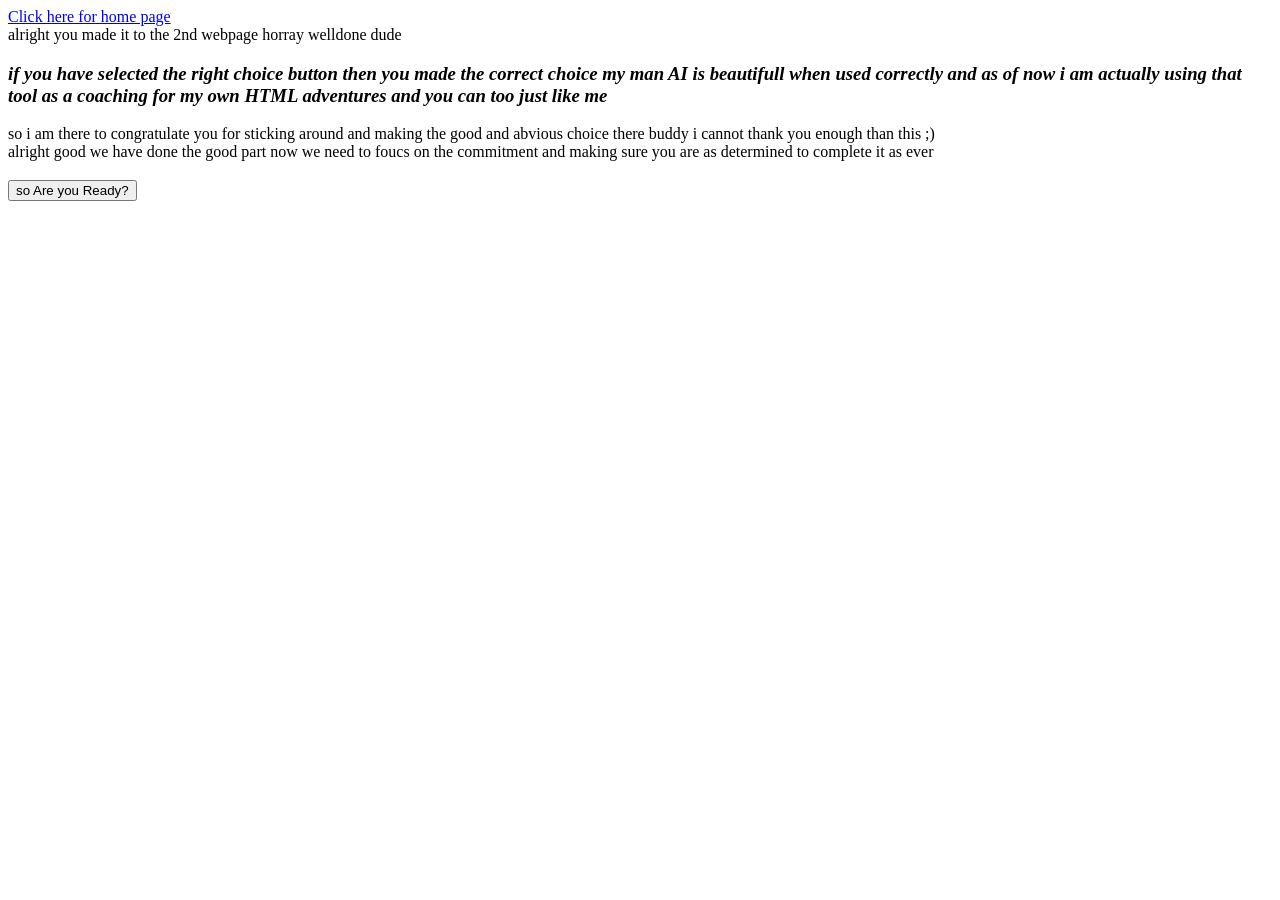
==== page2.html @ b44993a2 "Add files via upload" ====
<!<!DOCTYPE html>
<html>
<meta name="author" content="Ahmed>
<meta name="description" content="hello and welcome to my 2nd webpage here in HTML 5">
<meta name="viewport" content="width=device-width, initial-scale=1.0">
<meta charset="UTF-8">
<head>
<title>Page 2 here we go</title>
<script>src="index.js"</script>
</head>
<!--spacing-->
<body>
    <a href="index.html">Click here for home page</a>
    <header>
        <section>
        <p1>alright you made it to the 2nd webpage horray welldone dude</p1>
        <h3><em>if you have selected the right choice button then you made the correct choice my man AI is beautifull when used correctly and as of now i am actually using that tool as a coaching for my own HTML adventures and you can too just like me</em></h3>
        <P3>so i am there to congratulate you for sticking around and making the good and abvious choice there buddy i cannot thank you enough than this ;)</P3>
        </section>
    </header>
    <main>
        <section>
            <p4>alright good we have done the good part now we need to foucs on the commitment and making sure you are as determined to complete it as ever</p4>
            <h3><button>so Are you Ready?</button></h3>
        </section>

    </main>





</body>





</html>
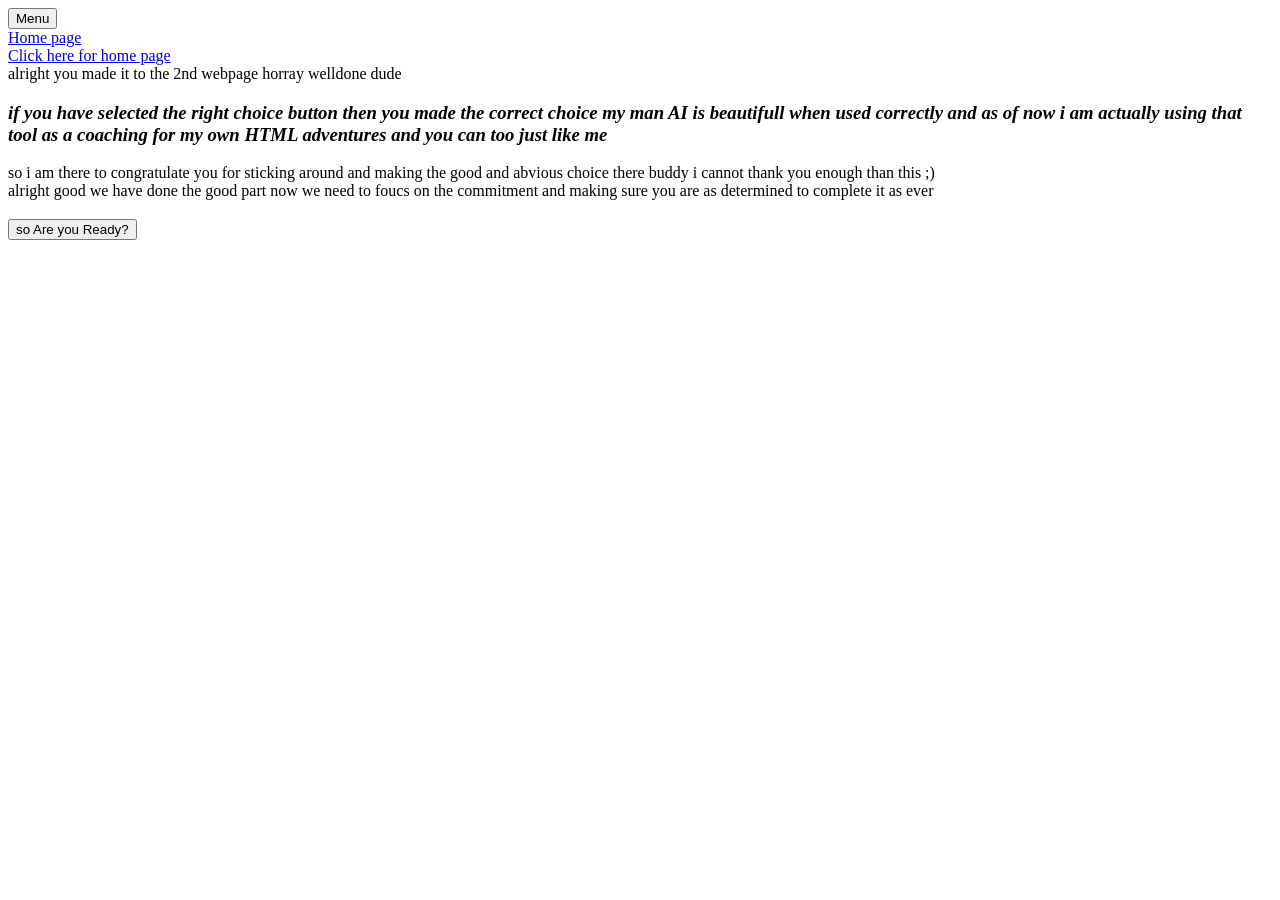
==== commit 22554127: "Save local website changes before syncing with origin" ====
--- a/page2.html
+++ b/page2.html
@@ -1,39 +1,46 @@
-<!<!DOCTYPE html>
-<html>
-<meta name="author" content="Ahmed>
-<meta name="description" content="hello and welcome to my 2nd webpage here in HTML 5">
-<meta name="viewport" content="width=device-width, initial-scale=1.0">
-<meta charset="UTF-8">
-<head>
-<title>Page 2 here we go</title>
-<script>src="index.js"</script>
-</head>
-<!--spacing-->
-<body>
-    <a href="index.html">Click here for home page</a>
-    <header>
-        <section>
-        <p1>alright you made it to the 2nd webpage horray welldone dude</p1>
-        <h3><em>if you have selected the right choice button then you made the correct choice my man AI is beautifull when used correctly and as of now i am actually using that tool as a coaching for my own HTML adventures and you can too just like me</em></h3>
-        <P3>so i am there to congratulate you for sticking around and making the good and abvious choice there buddy i cannot thank you enough than this ;)</P3>
-        </section>
-    </header>
-    <main>
-        <section>
-            <p4>alright good we have done the good part now we need to foucs on the commitment and making sure you are as determined to complete it as ever</p4>
-            <h3><button>so Are you Ready?</button></h3>
-        </section>
-
-    </main>
-
-
-
-
-
-</body>
-
-
-
-
-
-</html>
+<!<!DOCTYPE html>
+<html>
+<meta name="author" content="Ahmed>
+<meta name="description" content="hello and welcome to my 2nd webpage here in HTML 5">
+<meta name="viewport" content="width=device-width, initial-scale=1.0">
+<meta charset="UTF-8">
+<head>
+<title>Page 2 here we go</title>
+<script>src="index.js"</script>
+</head>
+<!--spacing-->
+<body>
+    <div class="dropdown">
+                <button class="dropbtn">Menu</button>
+                <div class="dropdown-content">
+                    <a href="index.html">Home page</a>
+                </div>
+            </div>
+        </div>
+    <a href="index.html">Click here for home page</a>
+    <header>
+        <section>
+        <p1>alright you made it to the 2nd webpage horray welldone dude</p1>
+        <h3><em>if you have selected the right choice button then you made the correct choice my man AI is beautifull when used correctly and as of now i am actually using that tool as a coaching for my own HTML adventures and you can too just like me</em></h3>
+        <P3>so i am there to congratulate you for sticking around and making the good and abvious choice there buddy i cannot thank you enough than this ;)</P3>
+        </section>
+    </header>
+    <main>
+        <section>
+            <p4>alright good we have done the good part now we need to foucs on the commitment and making sure you are as determined to complete it as ever</p4>
+            <h3><button>so Are you Ready?</button></h3>
+        </section>
+
+    </main>
+
+
+
+
+
+</body>
+
+
+
+
+
+</html>
